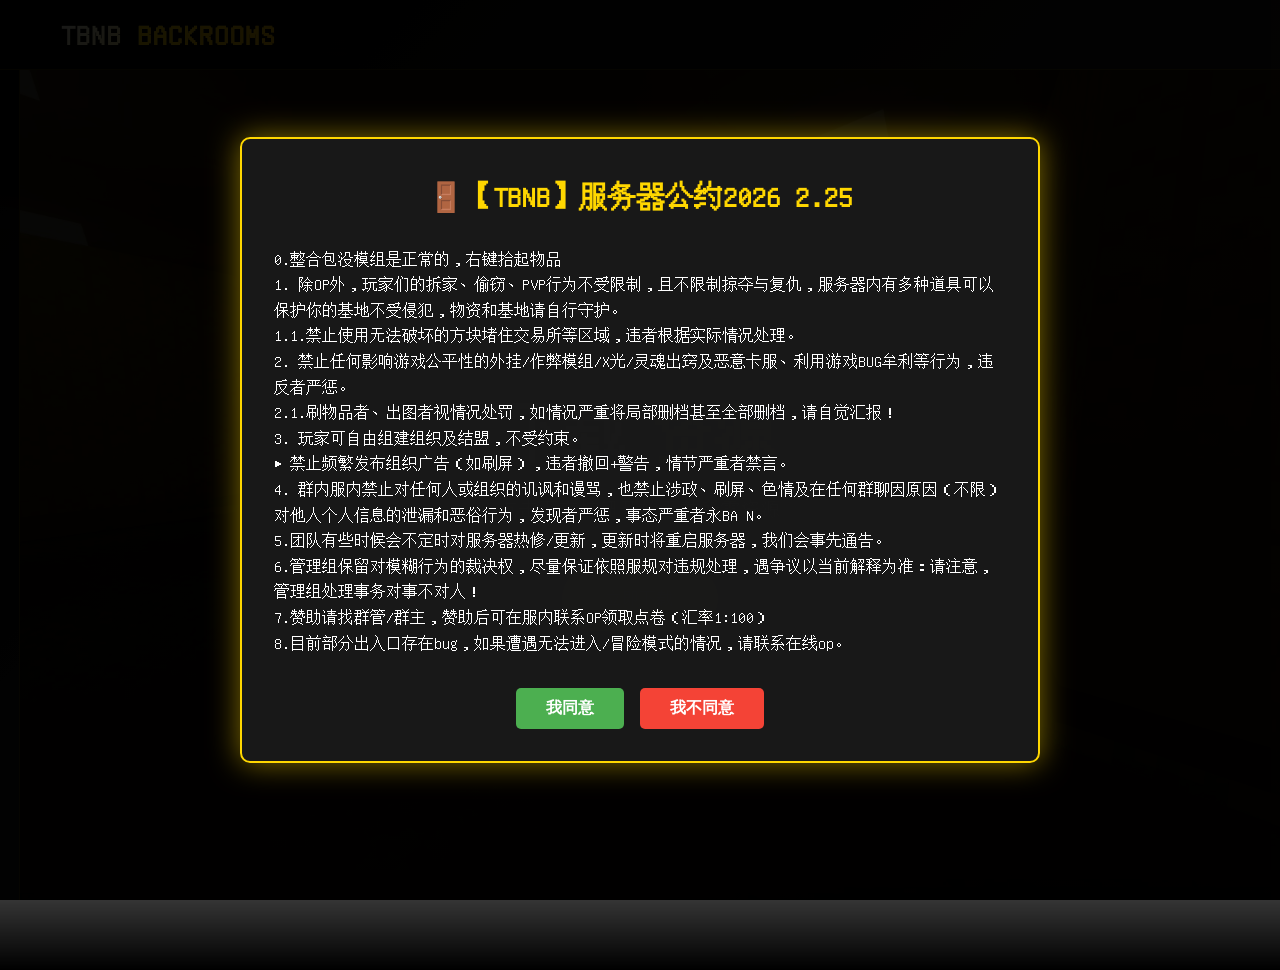
==== download.html @ 729ad2d8 "feat: 1.0.2" ====
<!DOCTYPE html>
<html lang="zh-CN">
<head>
    <meta charset="UTF-8">
    <meta name="viewport" content="width=device-width, initial-scale=1.0">
    <title>下载页面 - TBNB</title>

    <link rel="stylesheet" href="styles/style.css?v=1.1">
    <style>
        /* 探照灯效果 */
        .spotlight {
            position: fixed;
            width: 600px;
            height: 600px;
            border-radius: 50%;
            background: radial-gradient(circle, rgba(255, 255, 255, 0.8) 0%, rgba(255, 255, 255, 0.6) 20%, rgba(255, 255, 255, 0.4) 40%, rgba(255, 255, 255, 0) 80%);
            pointer-events: none;
            z-index: 9999;
            transform: translate(-50%, -50%);
            transition: transform 0.1s ease-out;
            mix-blend-mode: overlay;
            box-shadow: 0 0 100px rgba(255, 255, 255, 0.3);
        }
        
        
        /* 公约模态框 */
        .convention-modal {
            position: fixed;
            top: 0;
            left: 0;
            width: 100%;
            height: 100%;
            background: rgba(0, 0, 0, 0.9);
            display: flex;
            align-items: center;
            justify-content: center;
            z-index: 10000;
        }
        
        .convention-content {
            background: rgba(26, 26, 26, 0.95);
            padding: 2rem;
            border-radius: 10px;
            max-width: 800px;
            max-height: 80vh;
            overflow-y: auto;
            border: 2px solid #ffd700;
            box-shadow: 0 0 30px rgba(255, 215, 0, 0.5);
        }
        
        .convention-title {
            font-size: 1.8rem;
            font-weight: bold;
            color: #ffd700;
            margin-bottom: 1.5rem;
            text-align: center;
        }
        
        .convention-text {
            color: #fff;
            line-height: 1.6;
            margin-bottom: 2rem;
        }
        
        .convention-buttons {
            display: flex;
            justify-content: center;
            gap: 1rem;
        }
        
        .convention-btn {
            padding: 10px 30px;
            border: none;
            border-radius: 5px;
            font-size: 1rem;
            font-weight: bold;
            cursor: pointer;
            transition: all 0.3s ease;
        }
        
        .agree-btn {
            background: #4CAF50;
            color: white;
        }
        
        .agree-btn:hover {
            background: #45a049;
            transform: translateY(-2px);
        }
        
        .disagree-btn {
            background: #f44336;
            color: white;
        }
        
        .disagree-btn:hover {
            background: #da190b;
            transform: translateY(-2px);
        }
    </style>
</head>
<body>
    <!-- 上方标题栏 -->
    <header class="top-header">
        <div class="header-content">
            <h1>TBNB <span>BACKROOMS</span></h1>
            <!-- 在index.html的header部分 -->
           
        </div>
    </header>
    
    <!-- 收缩式侧边栏 - 鼠标靠近弹出 -->
    <aside class="sidebar" id="sidebar">
        <nav class="sidebar-nav">
            <ul class="sidebar-list">
                <li class="sidebar-item"><a href="index.html" class="sidebar-link">首页</a></li>
                <li class="sidebar-item"><a href="index.html#about" class="sidebar-link">关于我们</a></li>
                <li class="sidebar-item"><a href="index.html#services" class="sidebar-link">服务器介绍</a></li>
                <li class="sidebar-item"><a href="index.html#team" class="sidebar-link">核心团队</a></li>
                <li class="sidebar-item"><a href="index.html#contact" class="sidebar-link">联系我们</a></li>
                <li class="sidebar-item"><a href="wiki.html" class="sidebar-link">百科</a></li>
                <li class="sidebar-item"><a href="download.html" class="sidebar-link">下载</a></li>
            </ul>
        </nav>
    </aside>
    
    <!-- 主内容区域 -->
    <main class="main-content" id="mainContent">

    <!-- 下载区域 -->
    <section class="hero" id="download">
        <div class="container">
            <div class="hero-content">
                <h2 class="hero-title">下载 <span>资源</span></h2>
                <p class="hero-subtitle">点击下方按钮开始下载所需资源</p>
                <a href="https://pan.vma.cc/pan/down.php/ccf49f5014d0fe53251de8f8c96a4992.zip" class="btn" download><span>立即下载</span></a>
            </div>
        </div>
    </section>



    <!-- 回到顶部按钮 -->
    <button class="back-to-top" id="backToTop">
        <span class="icon"></span>
    </button>



    <!-- JavaScript 文件 -->
    <script src="scripts/script.js"></script>
    <script>
        // 公约模态框
        document.addEventListener('DOMContentLoaded', function() {
            // 检查是否已经同意过
            if (!localStorage.getItem('agreedToConvention')) {
                // 创建模态框
                const modal = document.createElement('div');
                modal.classList.add('convention-modal');
                modal.innerHTML = `
                    <div class="convention-content">
                        <h2 class="convention-title">🚪【TBNB】服务器公约2026 2.25</h2>
                        <div class="convention-text">
                            <p>0.整合包没模组是正常的，右键拾起物品</p>
                            <p>1. 除OP外，玩家们的拆家、偷窃、PVP行为不受限制，且不限制掠夺与复仇，服务器内有多种道具可以保护你的基地不受侵犯，物资和基地请自行守护。</p>
                            <p>1.1.禁止使用无法破坏的方块堵住交易所等区域，违者根据实际情况处理。</p>
                            <p>2. 禁止任何影响游戏公平性的外挂/作弊模组/X光/灵魂出窍及恶意卡服、利用游戏BUG牟利等行为，违反者严惩。</p>
                            <p>2.1.刷物品者、出图者视情况处罚，如情况严重将局部删档甚至全部删档，请自觉汇报！</p>
                            <p>3. 玩家可自由组建组织及结盟，不受约束。</p>
                            <p>▶ 禁止频繁发布组织广告（如刷屏），违者撤回+警告，情节严重者禁言。</p>
                            <p>4. 群内服内禁止对任何人或组织的讥讽和谩骂，也禁止涉政、刷屏、色情及在任何群聊因原因（不限）对他人个人信息的泄漏和恶俗行为，发现者严惩，事态严重者永BA N。</p>
                            <p>5.团队有些时候会不定时对服务器热修/更新，更新时将重启服务器，我们会事先通告。</p>
                            <p>6.管理组保留对模糊行为的裁决权，尽量保证依照服规对违规处理，遇争议以当前解释为准：请注意，管理组处理事务对事不对人！</p>
                            <p>7.赞助请找群管/群主，赞助后可在服内联系OP领取点卷（汇率1:100）</p>
                            <p>8.目前部分出入口存在bug，如果遭遇无法进入/冒险模式的情况，请联系在线op。</p>
                        </div>
                        <div class="convention-buttons">
                            <button class="convention-btn agree-btn">我同意</button>
                            <button class="convention-btn disagree-btn">我不同意</button>
                        </div>
                    </div>
                `;
                document.body.appendChild(modal);
                
                // 同意按钮
                const agreeBtn = modal.querySelector('.agree-btn');
                agreeBtn.addEventListener('click', function() {
                    localStorage.setItem('agreedToConvention', 'true');
                    modal.remove();
                    initSpotlight();
                });
                
                // 不同意按钮
                const disagreeBtn = modal.querySelector('.disagree-btn');
                disagreeBtn.addEventListener('click', function() {
                    window.location.href = 'index.html';
                });
            } else {
                // 已经同意过，直接初始化探照灯
                initSpotlight();
            }
        });
        
        // 探照灯效果
        function initSpotlight() {
            // 创建探照灯元素
            const spotlight = document.createElement('div');
            spotlight.classList.add('spotlight');
            document.body.appendChild(spotlight);
            
            // 鼠标移动事件
            document.addEventListener('mousemove', function(e) {
                spotlight.style.left = e.clientX + 'px';
                spotlight.style.top = e.clientY + 'px';
            });
            
            // 触摸移动事件（移动设备支持）
            document.addEventListener('touchmove', function(e) {
                e.preventDefault();
                const touch = e.touches[0];
                spotlight.style.left = touch.clientX + 'px';
                spotlight.style.top = touch.clientY + 'px';
            });
        }
    </script>
</body>
</html>
---- styles/style.css ----
/* 基础样式 */
* {
    margin: 0;
    padding: 0;
    box-sizing: border-box;
}

/* 引入自定义字体 */
@font-face {
    font-family: 'Unifont';
    src: url('unifont-17.0.03.otf') format('opentype');
    font-weight: normal;
    font-style: normal;
    font-display: swap;
}

body {
    font-family: 'Unifont', sans-serif;
    line-height: 1.8;
    color: #fff;
    background-image: url('../images/A371B56EAFF542E3A1C3A7CBAEA9D2ED.jpg');
    background-size: cover;
    background-position: center;
    background-repeat: no-repeat;
    background-attachment: fixed;
    overflow-x: hidden;
    text-rendering: optimizeLegibility;
    -webkit-font-smoothing: antialiased;
    -moz-osx-font-smoothing: grayscale;
    position: relative;
}

/* 微妙的背景动画 */
@keyframes gradientShift {
    0% {
        background-position: 0% 50%;
    }
    50% {
        background-position: 100% 50%;
    }
    100% {
        background-position: 0% 50%;
    }
}

/* 背景粒子效果 */
body::before {
    content: '';
    position: fixed;
    top: 0;
    left: 0;
    width: 100%;
    height: 100%;
    background-image: 
        radial-gradient(circle at 20% 50%, rgba(255, 215, 0, 0.05) 0%, transparent 50%),
        radial-gradient(circle at 80% 20%, rgba(255, 193, 7, 0.02) 0%, transparent 50%),
        radial-gradient(circle at 40% 80%, rgba(255, 215, 0, 0.04) 0%, transparent 50%),
        radial-gradient(circle at 60% 30%, rgba(255, 193, 7, 0.03) 0%, transparent 50%),
        radial-gradient(circle at 90% 70%, rgba(255, 215, 0, 0.03) 0%, transparent 50%);
    pointer-events: none;
    z-index: -1;
    animation: particleFloat 25s ease-in-out infinite, particlePulse 15s ease-in-out infinite alternate;
}

/* 粒子脉动效果 */
@keyframes particlePulse {
    0% {
        opacity: 0.3;
    }
    100% {
        opacity: 0.8;
    }
}

@keyframes particleFloat {
    0%, 100% {
        transform: translateY(0px) rotate(0deg);
    }
    33% {
        transform: translateY(-20px) rotate(120deg);
    }
    66% {
        transform: translateY(10px) rotate(240deg);
    }
}

.container {
    max-width: 1200px;
    margin: 0 auto;
    padding: 0 20px;
}

/* 上方标题栏 */
.top-header {
    position: fixed;
    top: 0;
    left: 0;
    right: 0;
    height: 70px;
    background: linear-gradient(135deg, rgba(0, 0, 0, 0.98) 0%, rgba(26, 26, 26, 0.98) 100%);
    border-bottom: 1px solid rgba(255, 215, 0, 0.2);
    backdrop-filter: blur(10px);
    -webkit-backdrop-filter: blur(10px);
    z-index: 1000;
    display: flex;
    align-items: center;
}

.header-content {
    display: flex;
    justify-content: space-between;
    align-items: center;
    width: 100%;
    max-width: 1200px;
    padding: 0 20px;
    margin: 0 auto;
}

.header-actions {
    display: flex;
    gap: 10px;
}

.login-btn {
    padding: 10px 20px;
    background: linear-gradient(135deg, #ffd700 0%, #ffc107 100%);
    color: #000;
    border: none;
    border-radius: 8px;
    font-size: 0.95rem;
    font-weight: 600;
    cursor: pointer;
    transition: all 0.3s cubic-bezier(0.23, 1, 0.32, 1);
    text-transform: uppercase;
    letter-spacing: 0.5px;
    box-shadow: 0 4px 15px rgba(255, 215, 0, 0.3);
}

.login-btn:hover {
    transform: translateY(-2px);
    box-shadow: 0 8px 25px rgba(255, 215, 0, 0.4);
}

.login-btn:active {
    transform: translateY(0);
}

.header-content h1 {
    font-family: 'Unifont', sans-serif;
    font-size: 1.8rem;
    font-weight: 800;
    color: #fff;
    letter-spacing: 1px;
    background: linear-gradient(135deg, #ffffff 0%, #ffd700 100%);
    -webkit-background-clip: text;
    -webkit-text-fill-color: transparent;
    background-clip: text;
    margin: 0;
}

.header-content h1 span {
    color: #ffd700;
    background: linear-gradient(135deg, #ffd700 0%, #ffc107 100%);
    -webkit-background-clip: text;
    -webkit-text-fill-color: transparent;
    background-clip: text;
}

/* 收缩式侧边栏 - 鼠标靠近弹出 */
.sidebar {
    position: fixed;
    top: 70px; /* 标题栏下方 */
    left: -230px; /* 默认隐藏，只露出一部分 */
    width: 250px;
    height: calc(100vh - 70px);
    background: linear-gradient(135deg, rgba(0, 0, 0, 0.98) 0%, rgba(26, 26, 26, 0.98) 100%);
    border-right: 1px solid rgba(255, 215, 0, 0.2);
    backdrop-filter: blur(10px);
    -webkit-backdrop-filter: blur(10px);
    z-index: 999;
    transition: all 0.5s cubic-bezier(0.23, 1, 0.32, 1);
    overflow-y: auto;
}

/* 鼠标靠近时弹出 */
.sidebar:hover {
    left: 0;
}

/* 侧边栏导航 */
.sidebar-nav {
    padding: 20px 0;
}

.sidebar-list {
    list-style: none;
    padding: 0;
    margin: 0;
}

.sidebar-item {
    margin: 0;
    position: relative;
}

.sidebar-link {
    display: block;
    color: rgba(255, 255, 255, 0.9);
    text-decoration: none;
    font-size: 1rem;
    font-weight: 500;
    letter-spacing: 0.5px;
    padding: 15px 25px;
    transition: all 0.4s cubic-bezier(0.23, 1, 0.32, 1);
    position: relative;
    overflow: hidden;
    z-index: 1;
    background: transparent;
    border: none;
    will-change: transform, color;
}

/* 侧边栏链接悬停效果 */
.sidebar-link:hover {
    color: #ffd700;
    background: linear-gradient(135deg, rgba(255, 215, 0, 0.15) 0%, rgba(255, 193, 7, 0.15) 100%);
    transform: translateX(10px);
}

.sidebar-link::before {
    content: '';
    position: absolute;
    top: 0;
    left: 0;
    width: 4px;
    height: 100%;
    background: linear-gradient(135deg, #ffd700 0%, #ffc107 100%);
    transition: all 0.4s cubic-bezier(0.23, 1, 0.32, 1);
    transform: scaleY(0);
    z-index: 2;
}

.sidebar-link:hover::before {
    transform: scaleY(1);
}

/* 主内容区域 */
.main-content {
    margin-top: 70px; /* 标题栏高度 */
    transition: all 0.5s cubic-bezier(0.23, 1, 0.32, 1);
    min-height: calc(100vh - 70px);
}

/* 侧边栏悬停时主内容区域轻微偏移 */
.sidebar:hover ~ .main-content {
    margin-left: 20px;
}

/* 响应式设计 - 移动端自动弹出 */
@media (max-width: 768px) {
    .sidebar {
        left: 0;
        top: 70px;
        height: calc(100vh - 70px);
    }
    
    .main-content {
        margin-left: 0;
    }
    
    .sidebar:hover ~ .main-content {
        margin-left: 0;
    }
}

.header.scrolled .nav-link {
    font-size: 0.9rem;
    padding: 10px 18px;
}

.header.scrolled .nav-link:hover {
    transform: translateY(-1px);
}

.header.scrolled .nav-link::after {
    height: 2px;
}

.nav-toggle {
    display: none;
    background: none;
    border: none;
    cursor: pointer;
    padding: 10px;
}

.bar {
    display: block;
    width: 25px;
    height: 3px;
    background-color: #fff;
    margin: 5px 0;
    transition: all 0.3s ease;
}

/* 英雄区域 */
.hero {
    height: 100vh;
    display: flex;
    align-items: center;
    justify-content: center;
    text-align: center;
    background: rgba(0, 0, 0, 0.7);
    position: relative;
}

.hero::after {
    content: '';
    position: absolute;
    bottom: 0;
    left: 0;
    width: 100%;
    height: 100px;
    background: linear-gradient(to top, #000, transparent);
}

.hero-content {
    z-index: 2;
    max-width: 800px;
}

.hero-title {
    font-family: 'Unifont', sans-serif;
    font-size: 3.8rem;
    font-weight: 800;
    margin-bottom: 25px;
    line-height: 1.1;
    letter-spacing: -1px;
    background: linear-gradient(135deg, #ffffff 0%, #ffd700 100%);
    -webkit-background-clip: text;
    -webkit-text-fill-color: transparent;
    background-clip: text;
}

.hero-title span {
    color: #ffd700;
    background: linear-gradient(135deg, #ffd700 0%, #ffc107 100%);
    -webkit-background-clip: text;
    -webkit-text-fill-color: transparent;
    background-clip: text;
}

.hero-subtitle {
    font-size: 1.2rem;
    margin-bottom: 40px;
    color: #ccc;
    letter-spacing: 1px;
}

.btn {
    display: inline-block;
    padding: 16px 42px;
    background: linear-gradient(135deg, #ffd700 0%, #ffc107 100%);
    color: #fff;
    text-decoration: none;
    font-size: 1rem;
    font-weight: 600;
    text-transform: uppercase;
    letter-spacing: 1px;
    border-radius: 50px;
    transition: all 0.4s cubic-bezier(0.23, 1, 0.32, 1);
    border: 2px solid transparent;
    position: relative;
    overflow: hidden;
    z-index: 1;
    box-shadow: 0 4px 20px rgba(255, 215, 0, 0.2);
    cursor: pointer;
    user-select: none;
    touch-action: manipulation;
}

.btn span {
    position: relative;
    z-index: 2;
}

/* 按钮光泽效果 */
.btn::before {
    content: '';
    position: absolute;
    top: 0;
    left: -100%;
    width: 100%;
    height: 100%;
    background: linear-gradient(90deg, transparent, rgba(255, 255, 255, 0.2), transparent);
    transition: all 0.6s cubic-bezier(0.23, 1, 0.32, 1);
    z-index: 1;
}

/* 按钮点击波纹效果 */
.btn::after {
    content: '';
    position: absolute;
    top: 50%;
    left: 50%;
    width: 0;
    height: 0;
    border-radius: 50%;
    background: rgba(255, 255, 255, 0.3);
    transform: translate(-50%, -50%);
    transition: width 0.6s, height 0.6s;
    z-index: 0;
}

.btn:active::after {
    width: 300px;
    height: 300px;
}

.btn:hover {
    background: transparent;
    border: 2px solid #ffd700;
    color: #ffd700;
    transform: translateY(-4px);
    box-shadow: 0 15px 35px rgba(255, 215, 0, 0.4);
    animation: pulse 1.5s infinite;
}

.btn:hover::before {
    left: 100%;
}

.btn:active {
    transform: translateY(-1px) scale(0.98);
    box-shadow: 0 8px 25px rgba(255, 215, 0, 0.3);
}

/* 按钮脉冲动画 */
@keyframes pulse {
    0%, 100% {
        box-shadow: 0 15px 35px rgba(255, 215, 0, 0.4);
    }
    50% {
        box-shadow: 0 20px 45px rgba(255, 215, 0, 0.6);
    }
}

/* 通用章节样式 */
section {
    padding: 100px 0;
    position: relative;
}

.section-header {
    text-align: center;
    margin-bottom: 80px;
}

.section-title {
    font-family: 'Unifont', sans-serif;
    font-size: 2.8rem;
    font-weight: 700;
    margin-bottom: 25px;
    letter-spacing: -0.5px;
    position: relative;
    display: inline-block;
    background: linear-gradient(135deg, #ffffff 0%, #ffd700 100%);
    -webkit-background-clip: text;
    -webkit-text-fill-color: transparent;
    background-clip: text;
}

.section-title::after {
    content: '';
    position: absolute;
    bottom: -12px;
    left: 50%;
    transform: translateX(-50%);
    width: 100px;
    height: 4px;
    background: linear-gradient(135deg, #ffd700 0%, #ffc107 100%);
    border-radius: 2px;
}

.section-title span {
    background: linear-gradient(135deg, #ffd700 0%, #ffc107 100%);
    -webkit-background-clip: text;
    -webkit-text-fill-color: transparent;
    background-clip: text;
}

.section-subtitle {
    font-size: 1.1rem;
    color: #ccc;
    max-width: 600px;
    margin: 0 auto;
}

/* 关于我们 */
.about {
    background: rgba(0, 0, 0, 0.7);
    position: relative;
    overflow: hidden;
}

.about::before {
    content: '';
    position: absolute;
    top: 0;
    left: 0;
    right: 0;
    bottom: 0;
    background: radial-gradient(circle at 50% 50%, rgba(255, 215, 0, 0.05) 0%, transparent 50%);
    pointer-events: none;
}

.about-content {
    display: grid;
    grid-template-columns: 1fr 1fr;
    gap: 60px;
    align-items: center;
}

.about-text h3 {
    font-size: 1.8rem;
    margin-bottom: 20px;
    color: #ffd700;
}

.about-text p {
    margin-bottom: 20px;
    color: #ccc;
    font-size: 1.1rem;
    line-height: 1.8;
}

.about-stats {
    display: grid;
    grid-template-columns: 1fr 1fr;
    gap: 30px;
}

.stat-item {
    text-align: center;
    padding: 30px;
    background-color: rgba(255, 255, 255, 0.05);
    border-radius: 10px;
    transition: all 0.3s ease;
    border: 1px solid rgba(255, 255, 255, 0.1);
}

.stat-item:hover {
    background-color: rgba(255, 215, 0, 0.1);
    border-color: #ffd700;
    transform: translateY(-5px);
}

.stat-number {
    font-size: 3rem;
    font-weight: 700;
    color: #ffd700;
    margin-bottom: 10px;
}

.stat-label {
    font-size: 1rem;
    color: #ccc;
    text-transform: uppercase;
    letter-spacing: 1px;
}

/* 自定义图标样式 */
.icon {
    display: inline-block;
    width: 40px;
    height: 40px;
    position: relative;
    font-size: 0;
    overflow: hidden;
    border-radius: 8px;
    background: linear-gradient(135deg, rgba(255, 215, 0, 0.1) 0%, rgba(255, 215, 0, 0.2) 100%);
    transition: all 0.3s ease;
}

.icon::before,
.icon::after {
    content: '';
    position: absolute;
    background: #ffd700;
    transition: all 0.3s ease;
}

/* 土豆图标 */
.icon.code,
.icon.server,
.icon.shield,
.icon.chart,
.icon.design,
.icon.headset {
    width: 50px;
    height: 50px;
    border-radius: 50% 50% 50% 50% / 60% 60% 40% 40%;
    background: transparent;
}

.icon.code::before,
.icon.server::before,
.icon.shield::before,
.icon.chart::before,
.icon.design::before,
.icon.headset::before {
    width: 100%;
    height: 100%;
    top: 0;
    left: 0;
    background: linear-gradient(135deg, #d2b48c 0%, #a0522d 100%);
    border-radius: 50% 50% 50% 50% / 60% 60% 40% 40%;
    border: 2px solid #8b4513;
    content: '';
    position: absolute;
}

.icon.code::after,
.icon.server::after,
.icon.shield::after,
.icon.chart::after,
.icon.design::after,
.icon.headset::after {
    width: 15px;
    height: 25px;
    top: -5px;
    left: 50%;
    transform: translateX(-50%);
    background: linear-gradient(to bottom, #228b22 0%, #006400 100%);
    border-radius: 50% 50% 0 0;
    border: 2px solid #004d00;
    content: '';
    position: absolute;
}

/* 土豆图标叶子细节 */
.icon.code::after,
.icon.server::after,
.icon.shield::after,
.icon.chart::after,
.icon.design::after,
.icon.headset::after {
    box-shadow: 
        -8px -8px 0 -4px #228b22, 
        8px -8px 0 -4px #228b22;
}

/* 土豆图标表面纹理 */
.icon.code::before,
.icon.server::before,
.icon.shield::before,
.icon.chart::before,
.icon.design::before,
.icon.headset::before {
    box-shadow: 
        inset 3px 3px 5px rgba(0, 0, 0, 0.3),
        inset -3px -3px 5px rgba(255, 255, 255, 0.2);
}

/* 地图标记图标 */
.icon.location {
    width: 30px;
    height: 40px;
}

.icon.location::before {
    width: 20px;
    height: 20px;
    top: 0;
    left: 5px;
    background: #ffd700;
    border-radius: 50%;
}

.icon.location::after {
    width: 0;
    height: 0;
    bottom: 0;
    left: 15px;
    border-left: 15px solid transparent;
    border-right: 15px solid transparent;
    border-top: 20px solid #ffd700;
    background: transparent;
}

/* 电话图标 */
.icon.phone {
    width: 35px;
    height: 35px;
    border-radius: 50%;
}

.icon.phone::before {
    width: 20px;
    height: 20px;
    top: 8px;
    left: 8px;
    border: 3px solid #ffd700;
    background: transparent;
    border-radius: 50%;
}

.icon.phone::after {
    width: 3px;
    height: 10px;
    bottom: 8px;
    left: 50%;
    transform: translateX(-50%);
    background: #ffd700;
    border-radius: 2px;
}

/* 邮件图标 */
.icon.email {
    width: 45px;
    height: 30px;
    border-radius: 6px;
}

.icon.email::before {
    width: 100%;
    height: 100%;
    top: 0;
    left: 0;
    border: 3px solid #ffd700;
    background: transparent;
    border-radius: 6px;
}

.icon.email::after {
    width: 0;
    height: 0;
    top: 8px;
    left: 50%;
    transform: translateX(-50%);
    border-left: 10px solid transparent;
    border-right: 10px solid transparent;
    border-top: 12px solid #ffd700;
    background: transparent;
}

/* 时钟图标 */
.icon.clock {
    width: 40px;
    height: 40px;
    border-radius: 50%;
}

.icon.clock::before {
    width: 34px;
    height: 34px;
    top: 3px;
    left: 3px;
    border: 3px solid #ffd700;
    background: transparent;
    border-radius: 50%;
}

.icon.clock::after {
    width: 2px;
    height: 12px;
    top: 10px;
    left: 50%;
    transform: translateX(-50%);
    background: #ffd700;
    border-radius: 2px;
}

/* 社交图标 */
.social-icon .icon {
    width: 35px;
    height: 35px;
    border-radius: 50%;
    background: linear-gradient(135deg, rgba(255, 215, 0, 0.1) 0%, rgba(255, 215, 0, 0.2) 100%);
}

/* 微信图标 */
.icon.wechat {
    width: 35px;
    height: 35px;
}

.icon.wechat::before {
    width: 25px;
    height: 25px;
    top: 5px;
    left: 5px;
    background: #ffd700;
    border-radius: 50%;
}

.icon.wechat::after {
    width: 8px;
    height: 8px;
    top: 14px;
    right: 10px;
    background: #000;
    border-radius: 50%;
}

/* 微博图标 */
.icon.weibo {
    width: 35px;
    height: 30px;
}

.icon.weibo::before {
    width: 100%;
    height: 100%;
    top: 0;
    left: 0;
    background: #ffd700;
    border-radius: 5px;
}

.icon.weibo::after {
    width: 20px;
    height: 8px;
    top: 11px;
    left: 7px;
    background: #000;
    border-radius: 4px;
}

/* 领英图标 */
.icon.linkedin {
    width: 35px;
    height: 35px;
}

.icon.linkedin::before {
    width: 100%;
    height: 100%;
    top: 0;
    left: 0;
    background: #ffd700;
    border-radius: 6px;
}

.icon.linkedin::after {
    width: 20px;
    height: 20px;
    top: 8px;
    left: 8px;
    border: 3px solid #000;
    background: transparent;
    border-radius: 2px;
}

/* GitHub图标 */
.icon.github {
    width: 35px;
    height: 35px;
}

.icon.github::before {
    width: 100%;
    height: 100%;
    top: 0;
    left: 0;
    background: #ffd700;
    border-radius: 6px;
}

.icon.github::after {
    width: 20px;
    height: 20px;
    top: 8px;
    left: 8px;
    border: 3px solid #000;
    background: transparent;
    border-radius: 3px;
}

/* QQ图标 */
.icon.qq {
    width: 35px;
    height: 35px;
    border-radius: 50%;
}

.icon.qq::before {
    width: 100%;
    height: 100%;
    top: 0;
    left: 0;
    background: #ffd700;
    border-radius: 50%;
}

.icon.qq::after {
    width: 15px;
    height: 20px;
    top: 8px;
    left: 10px;
    border: 3px solid #000;
    background: #000;
    border-radius: 2px;
}

/* 图标动画效果 */
.icon:hover {
    transform: scale(1.2) rotate(5deg);
    background: linear-gradient(135deg, rgba(255, 215, 0, 0.2) 0%, rgba(255, 215, 0, 0.3) 100%);
}

.icon:hover::before,
.icon:hover::after {
    background: linear-gradient(135deg, #ffc107 0%, #ffd700 100%);
    box-shadow: 0 0 15px rgba(255, 215, 0, 0.5);
}

/* QQ群二维码样式 */
.qq-group-info {
    text-align: center;
}

.qq-group-info p {
    margin-bottom: 30px;
    color: #ccc;
    line-height: 1.6;
    font-size: 1.1rem;
}

.qq-qrcode {
    margin-bottom: 30px;
}

.qrcode-placeholder {
    width: 200px;
    height: 200px;
    margin: 0 auto;
    background: linear-gradient(135deg, rgba(255, 255, 255, 0.05) 0%, rgba(255, 215, 0, 0.1) 100%);
    border: 1px solid rgba(255, 215, 0, 0.3);
    border-radius: 10px;
    display: flex;
    flex-direction: column;
    align-items: center;
    justify-content: center;
    transition: all 0.3s ease;
}

.qrcode-placeholder:hover {
    transform: scale(1.05);
    box-shadow: 0 10px 30px rgba(255, 215, 0, 0.3);
}

.qrcode-placeholder .icon {
    font-size: 3rem;
    margin-bottom: 15px;
}

.qrcode-placeholder p {
    margin: 0;
    color: #ffd700;
    font-weight: 500;
    font-size: 1rem;
}

/* 服务项目 */
.services {
    background: rgba(0, 0, 0, 0.7);
    position: relative;
    overflow: hidden;
}

.services::before {
    content: '';
    position: absolute;
    top: 0;
    left: 0;
    right: 0;
    bottom: 0;
    background: radial-gradient(circle at 30% 30%, rgba(255, 215, 0, 0.03) 0%, transparent 50%);
    pointer-events: none;
}

.services-grid {
    display: grid;
    grid-template-columns: repeat(auto-fit, minmax(300px, 1fr));
    gap: 40px;
}

.service-item {
    padding: 45px 35px;
    text-align: center;
    transition: all 0.4s cubic-bezier(0.23, 1, 0.32, 1);
    position: relative;
    transform-style: preserve-3d;
    perspective: 1000px;
}

.service-item::before {
    content: '';
    position: absolute;
    top: 50%;
    left: 50%;
    width: 0;
    height: 0;
    background: radial-gradient(circle, rgba(255, 215, 0, 0.2) 0%, transparent 70%);
    border-radius: 50%;
    transform: translate(-50%, -50%);
    transition: all 0.6s cubic-bezier(0.23, 1, 0.32, 1);
    z-index: -1;
}

.service-item:hover {
    transform: translateY(-15px) rotateX(5deg) rotateY(5deg) scale(1.02);
    box-shadow: 0 20px 40px rgba(255, 215, 0, 0.3);
}

.service-item:hover::before {
    width: 300px;
    height: 300px;
}



/* 为服务项目添加3D效果增强 */
.service-item::after {
    content: '';
    position: absolute;
    bottom: -10px;
    left: 50%;
    transform: translateX(-50%) rotateX(45deg);
    width: 80%;
    height: 20px;
    background: rgba(255, 215, 0, 0.1);
    box-shadow: 0 10px 30px rgba(255, 215, 0, 0.3);
    transition: all 0.4s cubic-bezier(0.23, 1, 0.32, 1);
    opacity: 0;
    z-index: -1;
}

.service-item:hover::after {
    opacity: 1;
    transform: translateX(-50%) rotateX(45deg) scale(0.8);
    bottom: -5px;
}



.service-title {
    font-family: 'Unifont', sans-serif;
    font-size: 1.6rem;
    margin: 0 auto 18px;
    font-weight: 600;
    letter-spacing: -0.2px;
    color: #ffffff;
    text-transform: none;
}

.service-description {
    color: #ccc;
    line-height: 1.6;
    font-size: 1.05rem;
}

/* 核心团队 */
.team {
    background: rgba(0, 0, 0, 0.7);
    position: relative;
    overflow: hidden;
}

.team::before {
    content: '';
    position: absolute;
    top: 0;
    left: 0;
    right: 0;
    bottom: 0;
    background: radial-gradient(circle at 70% 70%, rgba(255, 215, 0, 0.03) 0%, transparent 50%),
                linear-gradient(45deg, rgba(255, 215, 0, 0.02) 25%, transparent 25%, transparent 50%, rgba(255, 215, 0, 0.02) 50%, rgba(255, 215, 0, 0.02) 75%, transparent 75%, transparent);
    background-size: 20px 20px;
    pointer-events: none;
}

.team-grid {
    display: grid;
    grid-template-columns: repeat(auto-fit, minmax(250px, 1fr));
    gap: 50px;
}

.team-member {
    text-align: center;
    transition: all 0.4s cubic-bezier(0.23, 1, 0.32, 1);
    padding: 30px;
    background: linear-gradient(135deg, rgba(255, 255, 255, 0.03) 0%, rgba(255, 215, 0, 0.05) 100%);
    border-radius: 12px;
    border: 1px solid rgba(255, 255, 255, 0.1);
    position: relative;
    overflow: hidden;
}

.team-member::before {
    content: '';
    position: absolute;
    top: 0;
    left: -100%;
    width: 100%;
    height: 100%;
    background: linear-gradient(90deg, transparent, rgba(255, 215, 0, 0.1), transparent);
    transition: all 0.6s cubic-bezier(0.23, 1, 0.32, 1);
}

.team-member:hover {
    transform: translateY(-15px) scale(1.02);
    border-color: #ffd700;
    box-shadow: 0 20px 40px rgba(255, 215, 0, 0.3);
}

.team-member:hover::before {
    left: 100%;
}

.member-image {
    margin-bottom: 30px;
    position: relative;
    overflow: hidden;
    border-radius: 50%;
    width: 200px;
    height: 200px;
    margin: 0 auto 30px;
    border: 4px solid rgba(255, 215, 0, 0.3);
    transition: all 0.4s cubic-bezier(0.23, 1, 0.32, 1);
    background: linear-gradient(135deg, #ffd700 0%, #ffc107 50%, #ffd700 100%);
    display: flex;
    align-items: center;
    justify-content: center;
    font-family: 'Unifont', sans-serif;
    font-size: 3.5rem;
    font-weight: 700;
    color: #ffffff;
    text-shadow: 2px 2px 4px rgba(0, 0, 0, 0.3);
    box-shadow: 0 8px 25px rgba(255, 215, 0, 0.3);
    background-clip: padding-box;
}

.member-image::after {
    content: '';
    position: absolute;
    top: 0;
    left: 0;
    right: 0;
    bottom: 0;
    border-radius: 50%;
    background: linear-gradient(45deg, rgba(255, 255, 255, 0.2) 0%, transparent 100%);
    pointer-events: none;
}

/* 为每个团队成员添加不同的首字母和渐变 */
/* 移除第一个团队成员的"张"字，使用实际头像图片 */
.team-member:nth-child(1) .member-image {
    /* 保持边框和阴影效果，移除默认渐变背景，使用实际图片 */
    background-size: cover;
    background-position: center;
    background-repeat: no-repeat;
}

.team-member:nth-child(2) .member-image {
    /* 保持边框和阴影效果，移除默认渐变背景，使用实际图片 */
    background-size: cover;
    background-position: center;
    background-repeat: no-repeat;
}

.team-member:nth-child(3) .member-image {
    /* 保持边框和阴影效果，移除默认渐变背景，使用实际图片 */
    background-size: cover;
    background-position: center;
    background-repeat: no-repeat;
}

.team-member:nth-child(4) .member-image {
    /* 保持边框和阴影效果，移除默认渐变背景，使用实际图片 */
    background-size: cover;
    background-position: center;
    background-repeat: no-repeat;
}

.team-member:nth-child(5) .member-image {
    /* 保持边框和阴影效果，移除默认渐变背景，使用实际图片 */
    background-size: cover;
    background-position: center;
    background-repeat: no-repeat;
}

.team-member:nth-child(6) .member-image {
    /* 保持边框和阴影效果，移除默认渐变背景，使用实际图片 */
    background-size: cover;
    background-position: center;
    background-repeat: no-repeat;
}

.team-member:nth-child(7) .member-image {
    /* 保持边框和阴影效果，移除默认渐变背景，使用实际图片 */
    background-size: cover;
    background-position: center;
    background-repeat: no-repeat;
}

.team-member:nth-child(8) .member-image {
    /* 保持边框和阴影效果，移除默认渐变背景，使用实际图片 */
    background-size: cover;
    background-position: center;
    background-repeat: no-repeat;
}

.team-member:nth-child(9) .member-image {
    /* 保持边框和阴影效果，移除默认渐变背景，使用实际图片 */
    background-size: cover;
    background-position: center;
    background-repeat: no-repeat;
}

.team-member:nth-child(10) .member-image {
    /* 保持边框和阴影效果，移除默认渐变背景，使用实际图片 */
    background-size: cover;
    background-position: center;
    background-repeat: no-repeat;
}

.team-member:hover .member-image {
    border-color: #ffffff;
    box-shadow: 0 0 40px rgba(255, 215, 0, 0.6);
    transform: scale(1.1) rotate(5deg);
}

.team-member:hover .member-image::before {
    transform: scale(1.2);
    transition: all 0.4s ease;
}

.member-name {
    font-family: 'Unifont', sans-serif;
    font-size: 1.6rem;
    font-weight: 700;
    margin-bottom: 12px;
    background: linear-gradient(135deg, #ffffff 0%, #ffd700 100%);
    -webkit-background-clip: text;
    -webkit-text-fill-color: transparent;
    background-clip: text;
}

.member-position {
    font-size: 1rem;
    color: #ccc;
    text-transform: uppercase;
    letter-spacing: 1px;
    margin-bottom: 15px;
}

.member-bio {
    color: #999;
    line-height: 1.6;
}

/* 联系我们 */
.contact {
    background: rgba(0, 0, 0, 0.7);
    position: relative;
    overflow: hidden;
}

.contact::before {
    content: '';
    position: absolute;
    top: 0;
    left: 0;
    right: 0;
    bottom: 0;
    background: radial-gradient(circle at 50% 50%, rgba(255, 215, 0, 0.05) 0%, transparent 50%);
    pointer-events: none;
}

.contact-content {
    display: grid;
    grid-template-columns: 1fr 1fr;
    gap: 60px;
    align-items: start;
}

.contact-info {
    display: flex;
    flex-direction: column;
    gap: 30px;
}

.contact-item {
    display: flex;
    align-items: flex-start;
    gap: 20px;
    padding: 20px 0;
    transition: all 0.3s ease;
}

.contact-item:hover {
    transform: translateX(10px);
}

/* QQ群号和群规并排显示样式 */
.qq-group-row {
    display: flex;
    justify-content: space-around;
    gap: 40px;
    padding: 20px 0;
}

.qq-group-row .contact-text {
    flex: 1;
    text-align: center;
}

/* 响应式调整 */
@media (max-width: 768px) {
    .qq-group-row {
        flex-direction: column;
        gap: 20px;
    }
    
    .qq-group-row .contact-text {
        text-align: left;
    }
}

.contact-item i {
    font-size: 1.8rem;
    color: #ffd700;
    margin-top: 5px;
    flex-shrink: 0;
}

.contact-text h3 {
    font-size: 1.2rem;
    margin-bottom: 10px;
}

.contact-text p {
    color: #ccc;
    font-size: 1.05rem;
}

.contact-form {
    background-color: rgba(255, 255, 255, 0.05);
    padding: 40px;
    border-radius: 10px;
    border: 1px solid rgba(255, 255, 255, 0.1);
}

.contact-form h3 {
    font-size: 1.5rem;
    margin-bottom: 30px;
    color: #ffd700;
    text-align: center;
}

.form-group {
    margin-bottom: 28px;
    position: relative;
}

.form-group input,
.form-group textarea {
    width: 100%;
    padding: 18px 20px;
    background: linear-gradient(135deg, rgba(255, 255, 255, 0.03) 0%, rgba(255, 215, 0, 0.05) 100%);
    border: 2px solid rgba(255, 255, 255, 0.1);
    border-radius: 8px;
    color: #fff;
    font-size: 1rem;
    font-family: inherit;
    transition: all 0.4s cubic-bezier(0.23, 1, 0.32, 1);
    position: relative;
    z-index: 1;
    overflow: hidden;
}

.form-group input::before,
.form-group textarea::before {
    content: '';
    position: absolute;
    top: 0;
    left: -100%;
    width: 100%;
    height: 100%;
    background: linear-gradient(90deg, transparent, rgba(255, 215, 0, 0.1), transparent);
    transition: all 0.6s cubic-bezier(0.23, 1, 0.32, 1);
    z-index: -1;
}

.form-group input:focus,
.form-group textarea:focus {
    outline: none;
    border-color: #ffd700;
    background: linear-gradient(135deg, rgba(255, 255, 255, 0.05) 0%, rgba(255, 215, 0, 0.1) 100%);
    box-shadow: 0 0 20px rgba(255, 215, 0, 0.3);
    transform: translateY(-2px);
}

.form-group input:focus::before,
.form-group textarea:focus::before {
    left: 100%;
}

.form-group input::placeholder,
.form-group textarea::placeholder {
    color: #999;
    transition: all 0.4s cubic-bezier(0.23, 1, 0.32, 1);
}

.form-group input:focus::placeholder,
.form-group textarea:focus::placeholder {
    color: #ccc;
    transform: translateX(10px);
}

.form-group textarea {
    resize: vertical;
    min-height: 160px;
    line-height: 1.8;
}

/* 表单验证样式 */
.form-group.success input,
.form-group.success textarea {
    border-color: #4CAF50;
    box-shadow: 0 0 20px rgba(76, 175, 80, 0.2);
}

.form-group.error input,
.form-group.error textarea {
    border-color: #f44336;
    box-shadow: 0 0 20px rgba(244, 67, 54, 0.2);
}

.form-group .error-message {
    color: #f44336;
    font-size: 0.85rem;
    margin-top: 5px;
    display: none;
    transition: all 0.3s ease;
}

.form-group.error .error-message {
    display: block;
    animation: fadeIn 0.3s ease forwards;
}

.contact-form .btn {
    width: 100%;
    margin-top: 25px;
    cursor: pointer;
    font-family: inherit;
    padding: 18px 40px;
    font-size: 1.1rem;
    position: relative;
    overflow: hidden;
    transition: all 0.4s cubic-bezier(0.23, 1, 0.32, 1);
    z-index: 1;
}

.contact-form .btn::before {
    content: '';
    position: absolute;
    top: 0;
    left: -100%;
    width: 100%;
    height: 100%;
    background: linear-gradient(90deg, transparent, rgba(255, 255, 255, 0.2), transparent);
    transition: all 0.6s cubic-bezier(0.23, 1, 0.32, 1);
    z-index: -1;
}

.contact-form .btn:hover::before {
    left: 100%;
}

.contact-form .btn:active {
    transform: translateY(0) scale(0.98);
}

/* 提交按钮加载状态 */
.contact-form .btn.loading {
    opacity: 0.7;
    pointer-events: none;
}

.contact-form .btn.loading::after {
    content: '';
    position: absolute;
    top: 50%;
    left: 50%;
    transform: translate(-50%, -50%);
    width: 20px;
    height: 20px;
    border: 2px solid rgba(255, 255, 255, 0.3);
    border-top: 2px solid #fff;
    border-radius: 50%;
    animation: spin 1s linear infinite;
}

@keyframes spin {
    0% { transform: translate(-50%, -50%) rotate(0deg); }
    100% { transform: translate(-50%, -50%) rotate(360deg); }
}

/* 页脚 */
.footer {
    background: rgba(0, 0, 0, 0.7);
    padding: 60px 0 30px;
    border-top: 1px solid #222;
}

.footer-content {
    display: grid;
    grid-template-columns: repeat(auto-fit, minmax(250px, 1fr));
    gap: 60px;
    margin-bottom: 50px;
}

.footer-info h3 {
    font-size: 1.5rem;
    margin-bottom: 20px;
    color: #ffd700;
    text-transform: uppercase;
    letter-spacing: 1px;
}

.footer-info p {
    color: #ccc;
    line-height: 1.8;
}

.footer-links h4 {
    font-size: 1.2rem;
    margin-bottom: 20px;
    color: #fff;
    text-transform: uppercase;
    letter-spacing: 1px;
}

.footer-links ul {
    list-style: none;
}

.footer-links li {
    margin-bottom: 15px;
}

.footer-links a {
    color: #ccc;
    text-decoration: none;
    transition: all 0.4s cubic-bezier(0.23, 1, 0.32, 1);
    position: relative;
    padding-left: 20px;
    display: inline-block;
    font-weight: 500;
    letter-spacing: 0.5px;
    overflow: hidden;
}

.footer-links a::before {
    content: '→';
    position: absolute;
    left: 0;
    color: #ffd700;
    transition: all 0.4s cubic-bezier(0.23, 1, 0.32, 1);
    font-weight: 700;
    transform: translateX(-5px);
}

.footer-links a::after {
    content: '';
    position: absolute;
    bottom: -2px;
    left: 0;
    width: 0;
    height: 2px;
    background: linear-gradient(90deg, #ffd700 0%, #ffc107 100%);
    transition: width 0.4s cubic-bezier(0.23, 1, 0.32, 1);
}

.footer-links a:hover {
    color: #ffd700;
    padding-left: 25px;
    transform: translateX(5px);
}

.footer-links a:hover::before {
    transform: translateX(0) rotate(90deg);
    color: #ffc107;
}

.footer-links a:hover::after {
    width: 100%;
}

.footer-links a:active {
    transform: translateX(3px) scale(0.98);
}



.footer-bottom {
    text-align: center;
    padding-top: 30px;
    border-top: 1px solid #222;
    color: #666;
}

/* 响应式设计 */
@media (max-width: 1024px) {
    .about-content,
    .contact-content {
        grid-template-columns: 1fr;
        gap: 40px;
    }
    
    .hero-title {
        font-size: 2.8rem;
    }
    
    .section-title {
        font-size: 2rem;
    }
}

@media (max-width: 768px) {
    .nav-list {
        position: fixed;
        top: 70px;
        left: -100%;
        flex-direction: column;
        background: linear-gradient(135deg, rgba(0, 0, 0, 0.99) 0%, rgba(26, 26, 26, 0.99) 100%);
        width: 100%;
        text-align: center;
        transition: all 0.5s cubic-bezier(0.23, 1, 0.32, 1);
        padding: 40px 0;
        border-bottom: 2px solid rgba(255, 215, 0, 0.3);
        box-shadow: 0 10px 40px rgba(0, 0, 0, 0.5);
    }
    
    .nav-list.active {
        left: 0;
        animation: slideInRight 0.5s cubic-bezier(0.23, 1, 0.32, 1) forwards;
    }
    
    .nav-item {
        margin: 12px 0;
    }
    
    .nav-toggle {
        display: block;
        padding: 10px;
        transition: all 0.3s cubic-bezier(0.23, 1, 0.32, 1);
    }
    
    .nav-toggle:active {
        transform: scale(0.95);
    }
    
    .nav-toggle.active .bar:nth-child(2) {
        opacity: 0;
    }
    
    .nav-toggle.active .bar:nth-child(1) {
        transform: translateY(8px) rotate(45deg);
        background: linear-gradient(135deg, #ffd700 0%, #ffc107 100%);
    }
    
    .nav-toggle.active .bar:nth-child(3) {
        transform: translateY(-8px) rotate(-45deg);
        background: linear-gradient(135deg, #ffd700 0%, #ffc107 100%);
    }
    
    .nav-link {
        padding: 12px 20px;
        font-size: 1rem;
        transition: all 0.3s cubic-bezier(0.23, 1, 0.32, 1);
    }
    
    .nav-link:hover,
    .nav-link:active {
        transform: translateY(-2px);
        background: rgba(255, 215, 0, 0.2);
    }
    
    .hero-title {
        font-size: 2.3rem;
        line-height: 1.2;
    }
    
    .hero-subtitle {
        font-size: 1rem;
        line-height: 1.6;
    }
    
    section {
        padding: 70px 0;
    }
    
    .section-header {
        margin-bottom: 50px;
    }
    
    .about-stats {
        grid-template-columns: repeat(2, 1fr);
        gap: 25px;
    }
    
    .stat-item {
        padding: 25px;
    }
    
    .stat-number {
        font-size: 2.5rem;
    }
    
    .services-grid,
    .team-grid,
    .footer-content {
        gap: 35px;
    }
    
    .service-item,
    .team-member {
        padding: 35px 25px;
    }
    
    .contact-form {
        padding: 35px;
    }
    
    .footer-content {
        gap: 45px;
    }
    
    /* 优化触摸交互 */
    .btn,
    .nav-link,
    .social-icon {
        touch-action: manipulation;
        user-select: none;
    }
    
    /* 添加触摸反馈 */
    .btn:active,
    .nav-link:active,
    .social-icon:active {
        transform: scale(0.97);
        transition: transform 0.1s ease;
    }
}

@media (max-width: 480px) {
    .container {
        padding: 0 15px;
    }
    
    .header .container {
        padding: 15px;
    }
    
    .logo h1 {
        font-size: 1.5rem;
    }
    
    .hero-title {
        font-size: 2rem;
        line-height: 1.2;
        letter-spacing: -0.5px;
    }
    
    .hero-subtitle {
        font-size: 0.95rem;
    }
    
    .section-title {
        font-size: 1.7rem;
        letter-spacing: -0.5px;
    }
    
    .section-subtitle {
        font-size: 0.95rem;
    }
    
    section {
        padding: 60px 0;
    }
    
    .about-text h3 {
        font-size: 1.5rem;
    }
    
    .btn {
        padding: 14px 35px;
        font-size: 0.95rem;
        font-weight: 600;
        letter-spacing: 0.5px;
    }
    
    /* 优化小屏幕网格布局 */
    .about-stats {
        grid-template-columns: 1fr;
        gap: 20px;
    }
    
    .services-grid,
    .team-grid {
        gap: 25px;
    }
    
    .service-item,
    .team-member {
        padding: 30px 20px;
    }
    
    .member-image {
        width: 180px;
        height: 180px;
        font-size: 3rem;
    }
    
    .contact-form {
        padding: 25px;
    }
    
    .form-group input,
    .form-group textarea {
        padding: 16px 18px;
        font-size: 0.95rem;
    }
    
    .contact-info {
        gap: 25px;
    }
    
    .contact-item {
        padding: 20px;
    }
    
    .contact-item .icon {
        width: 35px;
        height: 35px;
        font-size: 1.3rem;
    }
    
    /* 优化小屏幕滚动体验 */
    html {
        scroll-behavior: smooth;
    }
    
    /* 优化触摸反馈 */
    .btn,
    .nav-link,
    .social-icon,
    .service-item,
    .team-member {
        touch-action: manipulation;
        user-select: none;
    }
    
    .btn:active,
    .nav-link:active,
    .social-icon:active,
    .service-item:active,
    .team-member:active {
        transform: scale(0.97);
        transition: transform 0.1s ease;
    }
    
    /* 简化小屏幕动画 */
    .service-item:hover,
    .team-member:hover {
        transform: translateY(-5px);
    }
    
    .service-item:hover .service-icon {
        transform: scale(1.1);
    }
}

/* 动画效果 */
@keyframes fadeIn {
    from {
        opacity: 0;
        transform: translateY(50px);
    }
    to {
        opacity: 1;
        transform: translateY(0);
    }
}

@keyframes fadeInLeft {
    from {
        opacity: 0;
        transform: translateX(-50px);
    }
    to {
        opacity: 1;
        transform: translateX(0);
    }
}

@keyframes fadeInRight {
    from {
        opacity: 0;
        transform: translateX(50px);
    }
    to {
        opacity: 1;
        transform: translateX(0);
    }
}

@keyframes zoomIn {
    from {
        opacity: 0;
        transform: scale(0.8);
    }
    to {
        opacity: 1;
        transform: scale(1);
    }
}

@keyframes slideUp {
    from {
        opacity: 0;
        transform: translateY(100px);
    }
    to {
        opacity: 1;
        transform: translateY(0);
    }
}

.fade-in {
    animation: fadeIn 1s cubic-bezier(0.23, 1, 0.32, 1) forwards;
}

.fade-in-left {
    animation: fadeInLeft 1s cubic-bezier(0.23, 1, 0.32, 1) forwards;
}

.fade-in-right {
    animation: fadeInRight 1s cubic-bezier(0.23, 1, 0.32, 1) forwards;
}

.zoom-in {
    animation: zoomIn 1s cubic-bezier(0.23, 1, 0.32, 1) forwards;
}

.slide-up {
    animation: slideUp 1s cubic-bezier(0.23, 1, 0.32, 1) forwards;
}

/* 视差滚动效果 */
.parallax {
    transition: transform 0.5s cubic-bezier(0.23, 1, 0.32, 1);
    will-change: transform;
}

/* 为不同元素添加延迟动画 */
.fade-in-delay-1 {
    animation-delay: 0.2s;
}

.fade-in-delay-2 {
    animation-delay: 0.4s;
}

.fade-in-delay-3 {
    animation-delay: 0.6s;
}

.fade-in-delay-4 {
    animation-delay: 0.8s;
}

/* 元素初始状态 */
.animate-on-scroll {
    opacity: 0;
    transform: translateY(30px);
    transition: all 0.8s cubic-bezier(0.23, 1, 0.32, 1);
    will-change: opacity, transform;
}

.animate-on-scroll.animated {
    opacity: 1;
    transform: translateY(0);
}

/* 公告栏样式 */
.announcement {
    padding: 4rem 0;
    background: rgba(0, 0, 0, 0.7);
}

.announcement-content {
    margin-top: 2rem;
}

.announcement-list {
    display: flex;
    flex-direction: column;
    gap: 1.5rem;
}

.announcement-item {
    background: rgba(255, 255, 255, 0.05);
    padding: 1.5rem;
    border-radius: 8px;
    border: 1px solid rgba(255, 215, 0, 0.1);
    transition: all 0.3s ease;
}

.announcement-item:hover {
    transform: translateY(-5px);
    border-color: #ffd700;
    box-shadow: 0 8px 20px rgba(255, 215, 0, 0.2);
}

.announcement-title {
    color: #ffd700;
    margin-bottom: 0.5rem;
    font-size: 1.2rem;
}

.announcement-date {
    color: #999;
    font-size: 0.9rem;
    margin-bottom: 1rem;
}

.announcement-text {
    color: #ccc;
    line-height: 1.6;
}

.announcement-actions {
    margin-top: 2rem;
    text-align: center;
}

/* 不同方向的入场动画 */
.animate-on-scroll.left {
    transform: translateX(-50px) translateY(30px);
}

.animate-on-scroll.right {
    transform: translateX(50px) translateY(30px);
}

.animate-on-scroll.top {
    transform: translateY(-50px);
}

.animate-on-scroll.scale {
    transform: scale(0.8) translateY(30px);
}

/* 页面加载时的元素入场动画 */
.page-load-animation {
    animation: pageLoadEntrance 1s cubic-bezier(0.23, 1, 0.32, 1) forwards;
    opacity: 0;
    transform: translateY(20px);
}

@keyframes pageLoadEntrance {
    0% {
        opacity: 0;
        transform: translateY(20px);
    }
    100% {
        opacity: 1;
        transform: translateY(0);
    }
}

/* 滚动进度指示器 */
.progress-indicator {
    position: fixed;
    top: 0;
    left: 0;
    height: 4px;
    background: linear-gradient(90deg, #ffd700 0%, #ffc107 50%, #ffd700 100%);
    z-index: 10000;
    width: 0%;
    transition: width 0.15s cubic-bezier(0.23, 1, 0.32, 1);
    box-shadow: 0 0 10px rgba(255, 215, 0, 0.5);
}

/* 回到顶部按钮 */
.back-to-top {
    position: fixed;
    bottom: 30px;
    right: 30px;
    width: 50px;
    height: 50px;
    background: linear-gradient(135deg, #ffd700 0%, #ffc107 100%);
    color: #fff;
    border: none;
    border-radius: 50%;
    font-size: 1.5rem;
    cursor: pointer;
    opacity: 0;
    visibility: hidden;
    transition: all 0.4s cubic-bezier(0.23, 1, 0.32, 1);
    z-index: 999;
    box-shadow: 0 4px 20px rgba(255, 215, 0, 0.3);
    display: flex;
    align-items: center;
    justify-content: center;
}

.back-to-top.visible {
    opacity: 1;
    visibility: visible;
    transform: translateY(0);
}

.back-to-top.hidden {
    opacity: 0;
    visibility: hidden;
    transform: translateY(20px);
}

.back-to-top:hover {
    transform: translateY(-5px) scale(1.1);
    box-shadow: 0 8px 30px rgba(255, 215, 0, 0.5);
    background: linear-gradient(135deg, #ffc107 0%, #ffd700 100%);
}

.back-to-top::before {
    content: '';
    position: absolute;
    top: 18px;
    left: 18px;
    width: 14px;
    height: 14px;
    border-left: 2px solid #fff;
    border-top: 2px solid #fff;
    transform: rotate(45deg);
    transition: all 0.4s cubic-bezier(0.23, 1, 0.32, 1);
}

.back-to-top:hover::before {
    transform: rotate(45deg) scale(1.1);
}

/* 滚动条样式 */
::-webkit-scrollbar {
    width: 12px;
}

::-webkit-scrollbar-track {
    background: linear-gradient(180deg, #000000 0%, #1a1a1a 100%);
}

::-webkit-scrollbar-thumb {
    background: linear-gradient(180deg, #ffd700 0%, #ffc107 100%);
    border-radius: 6px;
    border: 2px solid #000000;
}

::-webkit-scrollbar-thumb:hover {
    background: linear-gradient(180deg, #ffc107 0%, #ffd700 100%);
    box-shadow: 0 0 15px rgba(255, 215, 0, 0.5);
}

::-webkit-scrollbar-corner {
    background: #000000;
}
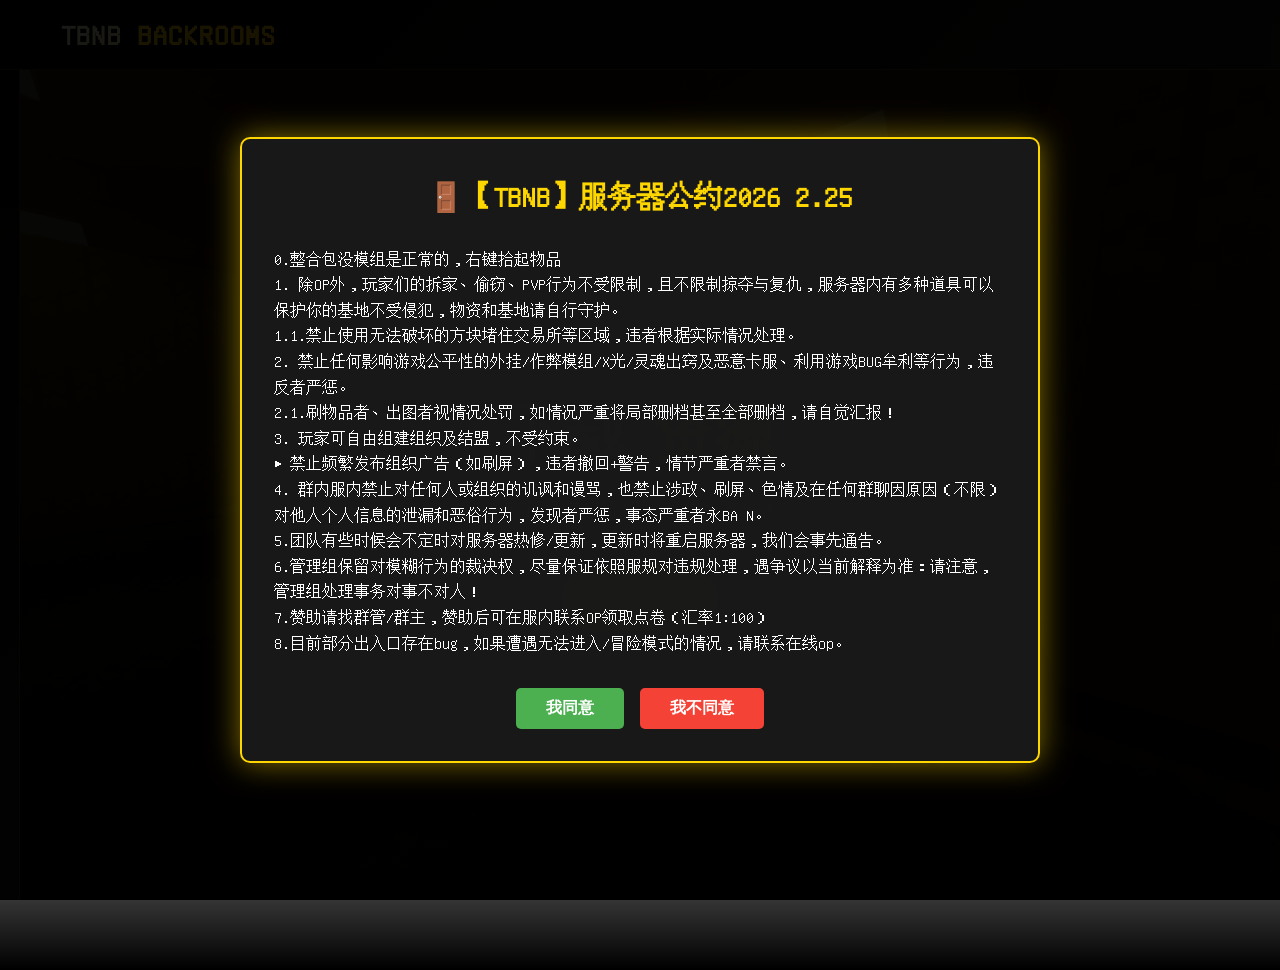
==== commit e82997d4: "Add files via upload" ====
--- a/download.html
+++ b/download.html
@@ -118,7 +118,6 @@
                 <li class="sidebar-item"><a href="index.html#services" class="sidebar-link">服务器介绍</a></li>
                 <li class="sidebar-item"><a href="index.html#team" class="sidebar-link">核心团队</a></li>
                 <li class="sidebar-item"><a href="index.html#contact" class="sidebar-link">联系我们</a></li>
-                <li class="sidebar-item"><a href="wiki.html" class="sidebar-link">百科</a></li>
                 <li class="sidebar-item"><a href="download.html" class="sidebar-link">下载</a></li>
             </ul>
         </nav>
--- a/styles/style.css
+++ b/styles/style.css
@@ -8,7 +8,7 @@
 /* 引入自定义字体 */
 @font-face {
     font-family: 'Unifont';
-    src: url('unifont-17.0.03.otf') format('opentype');
+    src: url('../fonts/unifont-17.0.03.otf') format('opentype');
     font-weight: normal;
     font-style: normal;
     font-display: swap;
@@ -18,7 +18,7 @@
     font-family: 'Unifont', sans-serif;
     line-height: 1.8;
     color: #fff;
-    background-image: url('../images/A371B56EAFF542E3A1C3A7CBAEA9D2ED.jpg');
+    background-image: url('../images/background.png');
     background-size: cover;
     background-position: center;
     background-repeat: no-repeat;
